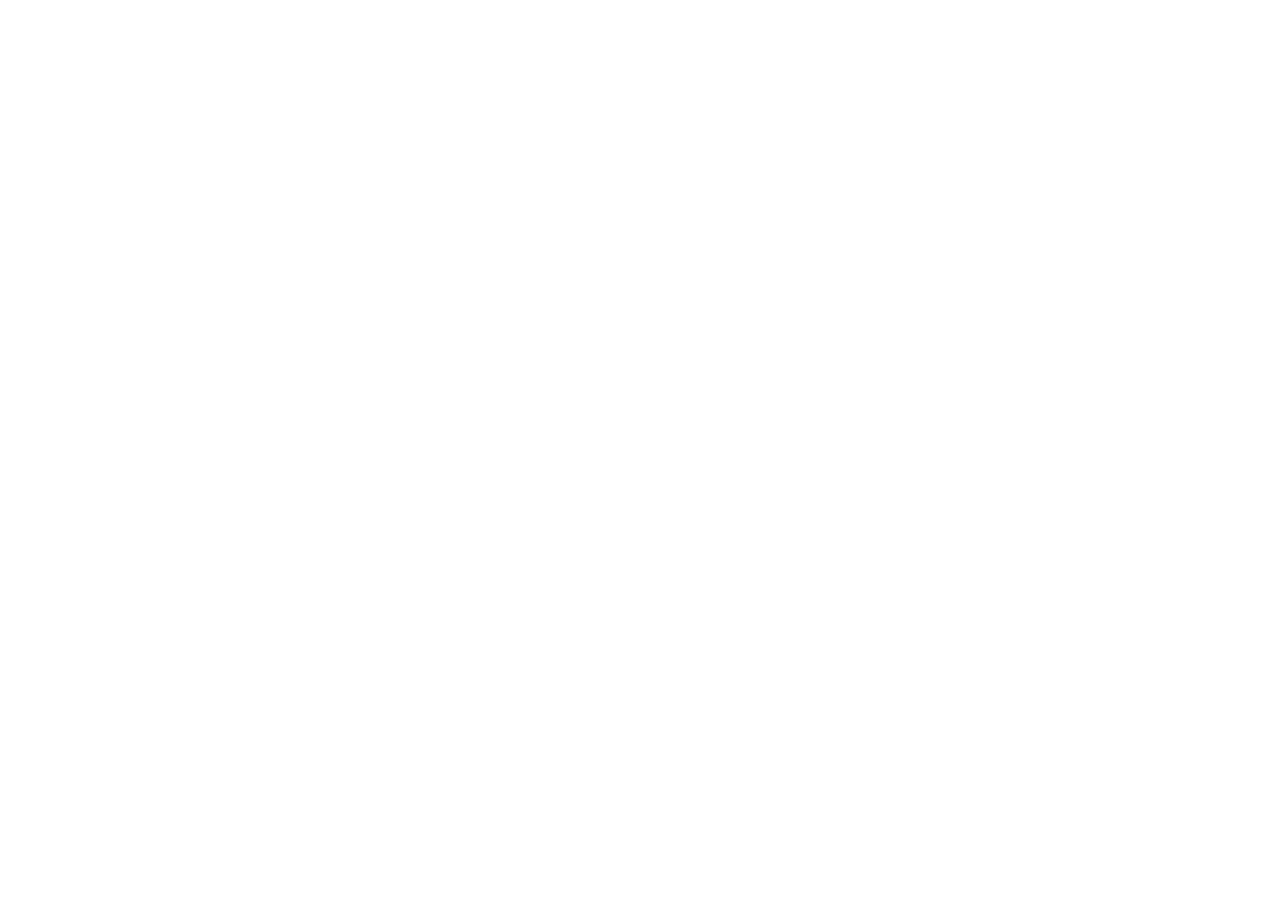
==== index.html @ 51c16733 "cambio para el archivo html" ====
<!DOCTYPE html>
 <html lang="en">

<head>
     <meta charset="UTF-8">
     <title>TITLE</title>
     <meta name="description" content="DESCRIPTION">
    <link rel="stylesheet" href="PATH">

	<link href="https://maxcdn.bootstrapcdn.com/bootstrap/3.3.6/css/bootstrap.min.css" rel="stylesheet">
     <!--[if lt IE 9]>
       <script src = "http://html5shiv.googlecode.com/svn/trunk/html5.js"></script>
     <![endif]-->
 </head>

 <body>

	<script src="https://maxcdn.bootstrapcdn.com/bootstrap/3.3.6/js/bootstrap.min.js"></script>
 </body>

 </html>
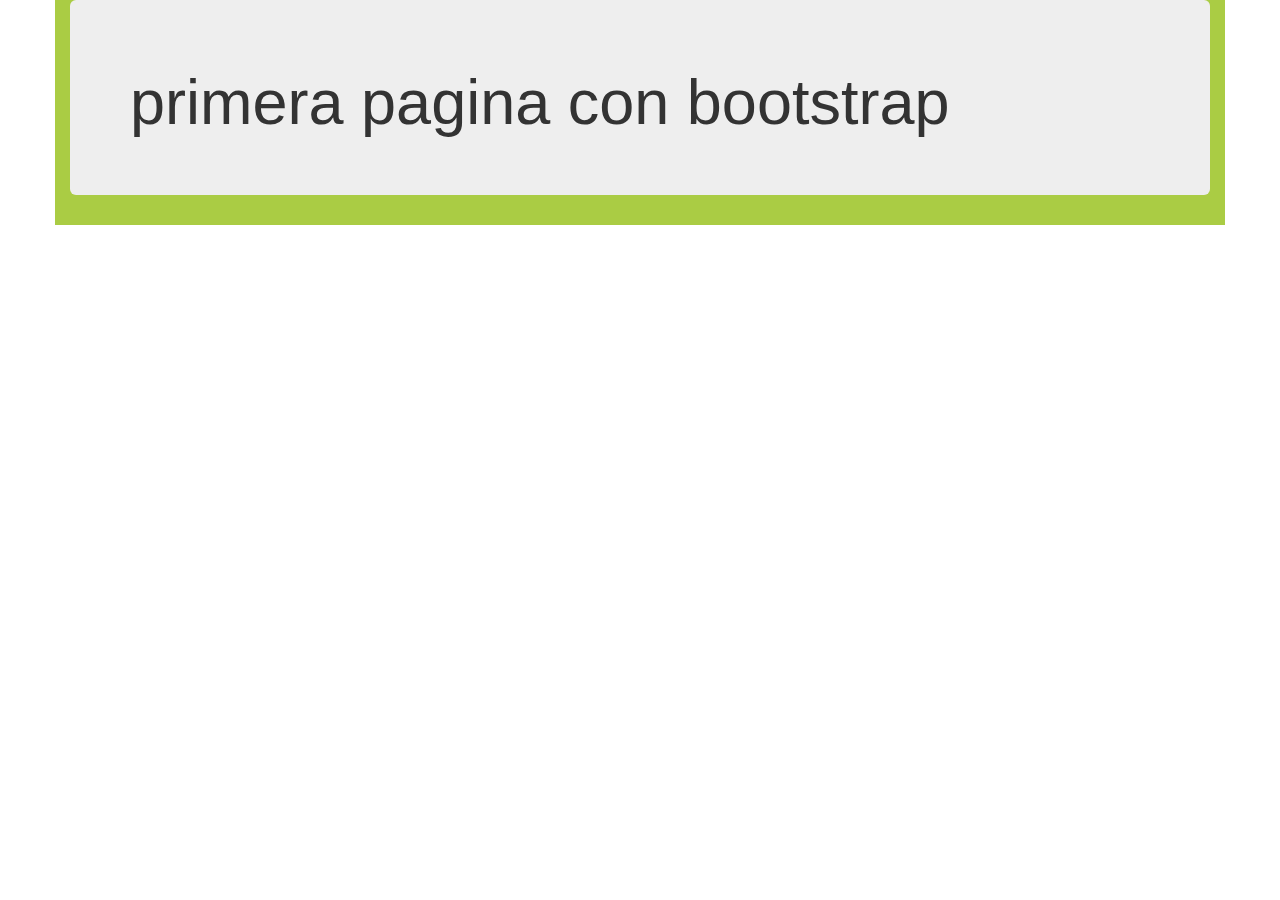
==== commit 085cf4a4: "agregar hoja de estilos" ====
--- a/index.html
+++ b/index.html
@@ -3,15 +3,22 @@
 
 <head>
      <meta charset="UTF-8">
-     <title>TITLE</title>
+     <title>practica con git</title>
      <meta name="description" content="DESCRIPTION">
-    <link rel="stylesheet" href="PATH">
+    <link rel="stylesheet" href="css/estilo.css">
 
 	<link href="https://maxcdn.bootstrapcdn.com/bootstrap/3.3.6/css/bootstrap.min.css" rel="stylesheet">
      <!--[if lt IE 9]>
        <script src = "http://html5shiv.googlecode.com/svn/trunk/html5.js"></script>
      <![endif]-->
  </head>
+ <div class="container">
+   <div class="jumbotron">
+     <h1>primera pagina con bootstrap</h1>
+
+   </div>
+
+ </div>
 
  <body>
 
--- a/css/estilo.css
+++ b/css/estilo.css
@@ -0,0 +1,3 @@
+.container{
+  background-color: #AC4;
+}
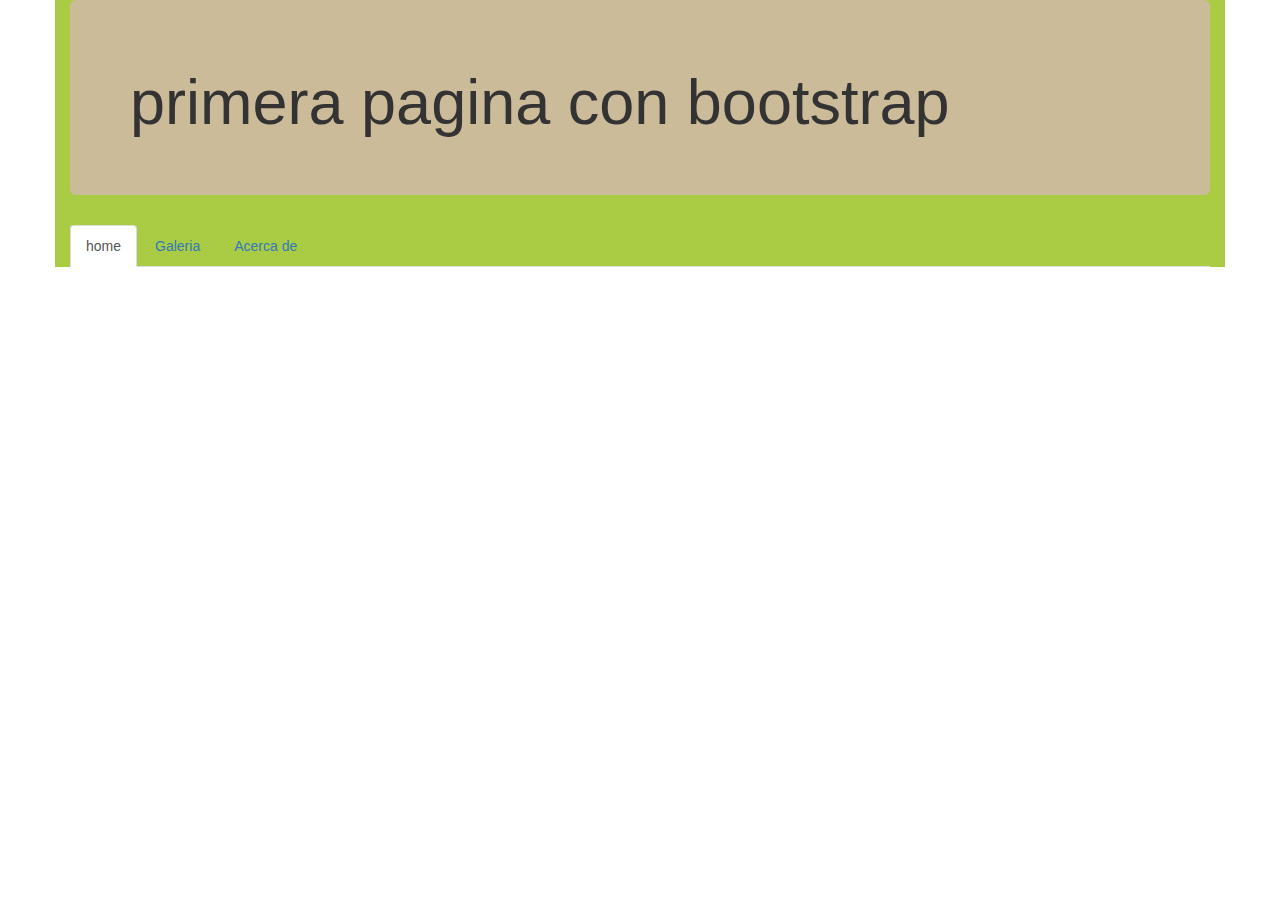
==== commit a1f95436: "agregar barra de navegación" ====
--- a/index.html
+++ b/index.html
@@ -17,6 +17,19 @@
      <h1>primera pagina con bootstrap</h1>
 
    </div>
+   <ul class="nav nav-tabs">
+       <li class="active">
+         <a href="index.html">home</a>
+       </li>
+       <li>
+         <a href="index.html">Galeria</a>
+       </li>
+       <li>
+         <a href="index.html">Acerca de</a>
+       </li>
+
+     </ul>
+   </div>
 
  </div>
 
--- a/css/estilo.css
+++ b/css/estilo.css
@@ -1,3 +1,7 @@
 .container{
   background-color: #AC4;
+
 }
+.container .jumbotron{
+  background-color: #CB9;
+}
